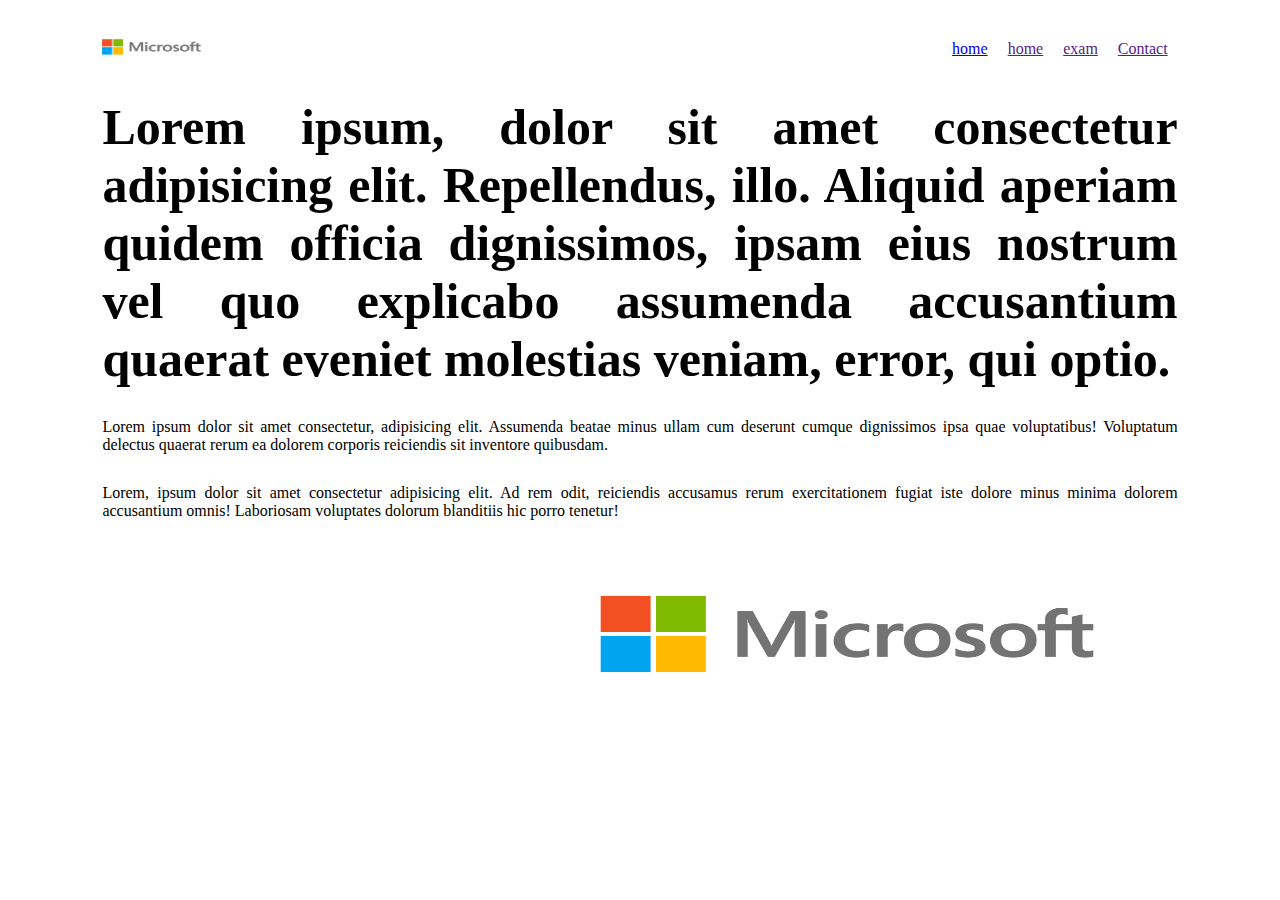
==== index.html @ 8a1b82ac "Initial commit" ====
<!DOCTYPE html>
<html lang="en">
<head>
    <meta charset="UTF-8">
    <meta name="viewport" content="width=device-width, initial-scale=1.0">
    <title>Document</title>
    <link rel="stylesheet" href="style.css">
</head>
<body>
    <div class="navbar">
        <img src="imgages/pngwing.com.png" alt="">
        <ul>
            <li><a href="home.html">home</a></li>
            <li><a href="">home</a></li>
            <li><a href="">exam</a></li>
            <li><a href="">Contact</a></li>
        </ul>
    </div>
    <h2>Lorem ipsum, dolor sit amet consectetur adipisicing elit. Repellendus, illo. Aliquid aperiam quidem officia dignissimos, ipsam eius nostrum vel quo explicabo assumenda accusantium quaerat eveniet molestias veniam, error, qui optio.</h2>
    <p>Lorem ipsum dolor sit amet consectetur, adipisicing elit. Assumenda beatae minus ullam cum deserunt cumque dignissimos ipsa quae voluptatibus! Voluptatum delectus quaerat rerum ea dolorem corporis reiciendis sit inventore quibusdam.</p>
    <p>Lorem, ipsum dolor sit amet consectetur adipisicing elit. Ad rem odit, reiciendis accusamus rerum exercitationem fugiat iste dolore minus minima dolorem accusantium omnis! Laboriosam voluptates dolorum blanditiis hic porro tenetur!</p>
    <img class="img" src="imgages/pngwing.com.png" alt="">
</body>
</html>
---- style.css ----
* {
    margin: 0;
    padding: 0;
}
.navbar {
    margin: 30px 8%;
    display: flex;
    justify-content: space-between; 
}
.navbar  img {
    width: 100px;
    height: 30px;
}
.navbar ul {
    display: inline-flex;
    list-style: none;
}
.navbar ul li {
    margin: 10px;
}
h2 {
    font-size: 50px;
    margin: 30px 8%;
    text-align: justify;
}
p {
    margin: 30px 8%; 
    text-align: justify;
}
.img {
    width: 500px;
    height: 150px;
    margin-left: 600px;
}
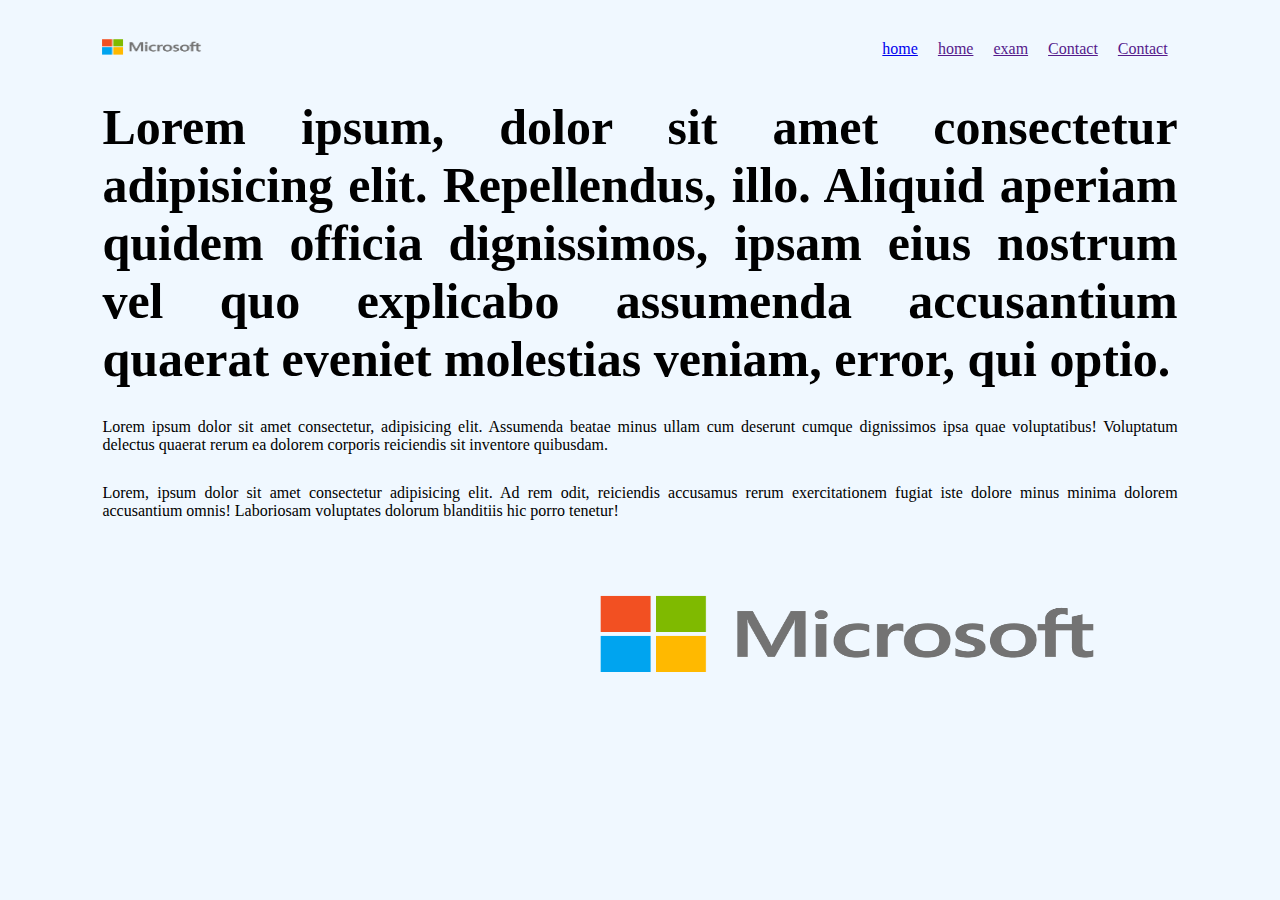
==== commit a8ceff38: "added new files" ====
--- a/index.html
+++ b/index.html
@@ -14,6 +14,7 @@
             <li><a href="">home</a></li>
             <li><a href="">exam</a></li>
             <li><a href="">Contact</a></li>
+            <li><a href="">Contact</a></li>
         </ul>
     </div>
     <h2>Lorem ipsum, dolor sit amet consectetur adipisicing elit. Repellendus, illo. Aliquid aperiam quidem officia dignissimos, ipsam eius nostrum vel quo explicabo assumenda accusantium quaerat eveniet molestias veniam, error, qui optio.</h2>
--- a/style.css
+++ b/style.css
@@ -1,6 +1,7 @@
 * {
     margin: 0;
     padding: 0;
+    background-color: aliceblue;
 }
 .navbar {
     margin: 30px 8%;
